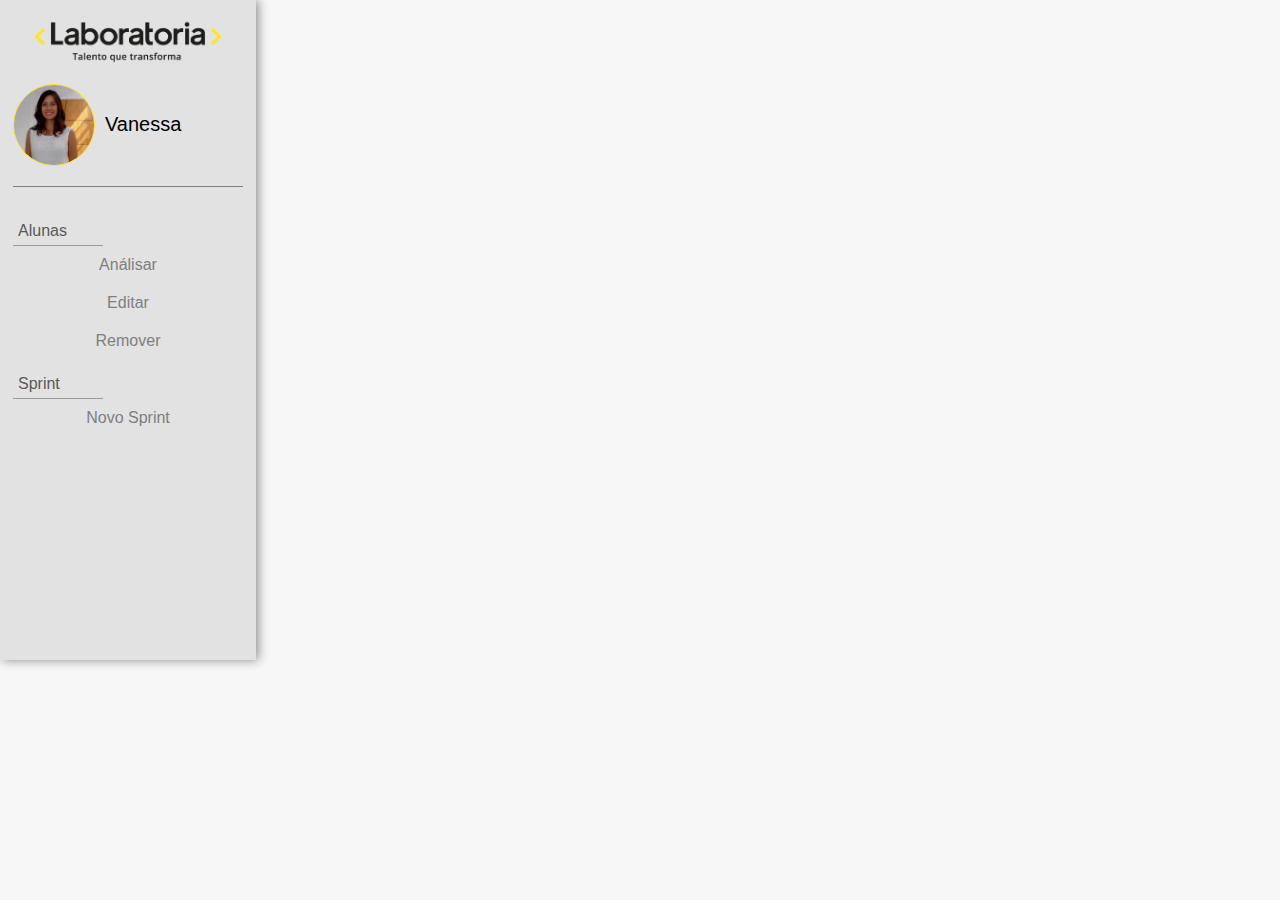
==== sprint.html @ 1ec586ba "Criação e estruturação das páginas turmas e sprint" ====
<!DOCTYPE html>
<html lang="">

<head>
	<meta charset="utf-8">
	<!--	css-->
	<link rel="stylesheet" type="text/css" href="css/main.css">
	<!--	icones-->
	<link href="https://file.myfontastic.com/BUhrNSxb5CqWytLmgo8xLb/icons.css" rel="stylesheet">
	<title></title>
</head>

<body>
	<section id="main">
		<div id="menu">
			<img src="assets/images/logo-laboratoria.png" alt="logo" id="logo">
			<div id="perfil">
				<img src="assets/images/vanessa.jpg" alt="perfil" id="photoPerfil">
				<p class="name">Vanessa </p>
				<i class="icon-angle-down"></i>
			</div>
			<div id="buttonsMenu">
				<a class="titulosMenu icon-female">Alunas</a>
				<a class="buttonMenu">Análisar</a>
				<a class="buttonMenu">Editar</a>
				<a class="buttonMenu">Remover</a>
				<a class="titulosMenu icon-list-alt"> Sprint</a>
				<a class="buttonMenu "> Novo Sprint</a>
			</div>


		</div>
		<div id="display ">
			<div id="sprint "></div>
			<div id="alunas "></div>


		</div>
	</section>
</body>

</html>
---- css/main.css ----
.teste {
	border: 1px solid orange;
}

/* STYLE PADRÃO NAS PAGINAS SEDE, TURMA E ALUNAS */

body {
	background-color: #f7f7f7;
	margin: 0;
	font-family: Comic Sans MS, cursive, sans-serif;
}

#menu {
	width: 20%;
	height: 650px;
	background-color: #e2e2e2;
	display: flex;
	flex-direction: column;
	align-items: center;
	padding-top: 10px;
	box-shadow: 2px 0px 10px #888888;
}

#logo {
	width: 230px;
}

#main {
	display: flex;
}

#photoPerfil {
	width: 80px;
	border-radius: 50px;
	border: 1px solid #ffe521;
}

#perfil {
	display: flex;
	align-items: center;
	justify-content: flex-start;
	width: 230px;
	border-bottom: 1px solid #7f7f7f;
	padding-bottom: 20px;
	margin-bottom: 20px;
	padding-top: 10px;
}

.name {
	font-size: 20px;
	padding-left: 10px;
	padding-right: 25px;
}

.icon-angle-down {
	font-size: 20px;
	padding-top: 12px;
}

/* STYLE DA PAGINA SEDE */

.sedes {
	width: 40%;
	display: flex;
	flex-direction: column;
	align-items: center;
	justify-content: center;
}


.optionSedes {
	border: 1px solid #ffe521;
	background-color: #ffe521;
	width: 220px;
	text-align: center;
	height: 30px;
	color: #000;
	display: flex;
	align-items: center;
	justify-content: center;

}

.imgsSedes {
	width: 40%;
	overflow: hidden;
}

.imageSede {
	width: auto;
	height: auto;
}

/* STYLE DA PAGINA TURMA */

#classes {
	width: 80%;
}

#buttonsMenu {
	display: flex;
	flex-direction: column;
	justify-content: center;
	align-items: center;
	width: 230px;

}

.buttonMenu {
	padding: 10px;
	color: #7f7f7f;
}

.titulosMenu {
	border-bottom: 1px solid #999999;
	align-self: flex-start;
	padding: 5px 5px;
	color: #595959;
	margin-top: 10px;
	width: 80px;
}
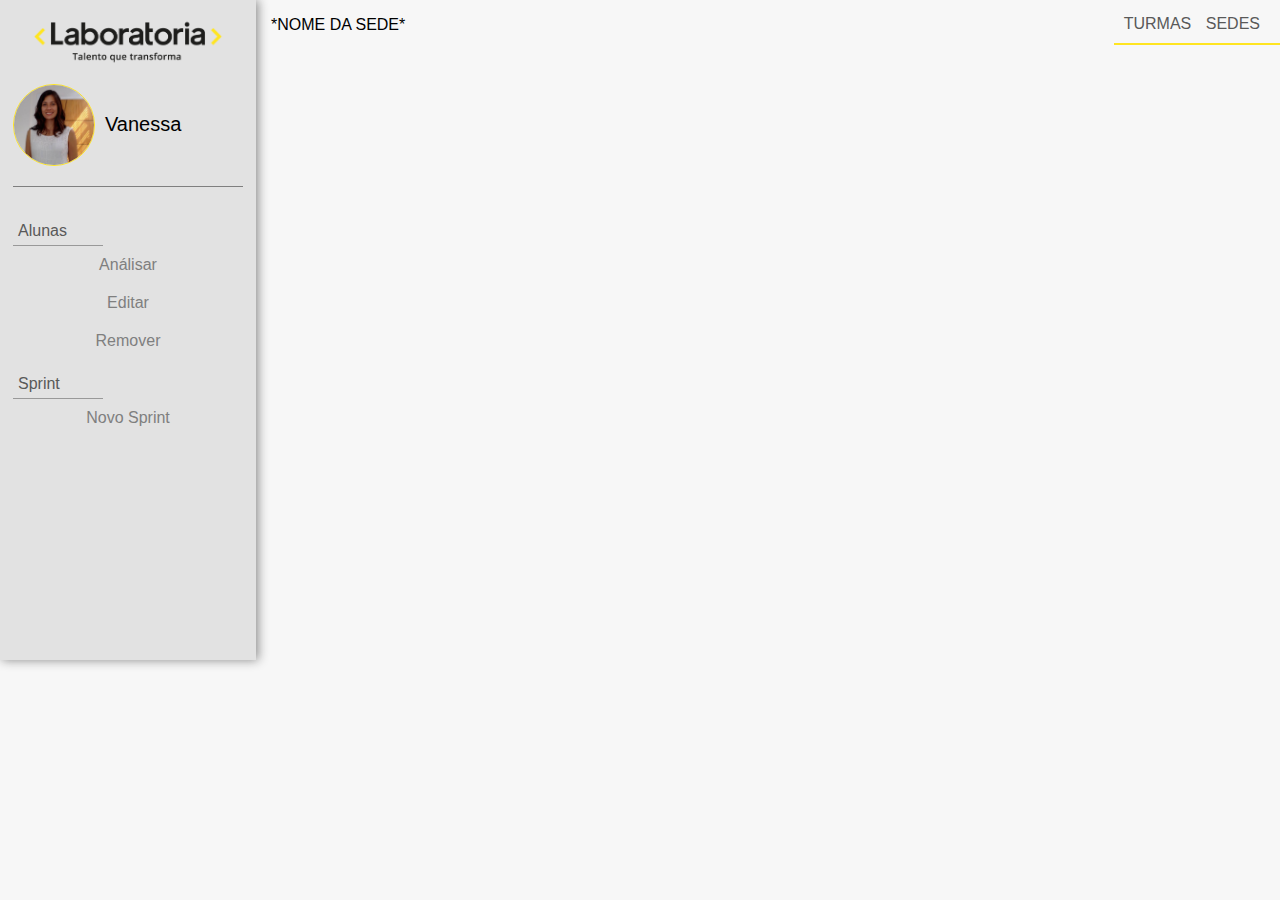
==== commit 5ae95b38: "add a opção de voltar nas paginas" ====
--- a/sprint.html
+++ b/sprint.html
@@ -1,13 +1,14 @@
 <!DOCTYPE html>
-<html lang="">
-
+<html lang="PT=br">
 <head>
 	<meta charset="utf-8">
-	<!--	css-->
+	<title>Dashboard</title>
+	<!--	css -->
 	<link rel="stylesheet" type="text/css" href="css/main.css">
-	<!--	icones-->
+	<!--	icones -->
 	<link href="https://file.myfontastic.com/BUhrNSxb5CqWytLmgo8xLb/icons.css" rel="stylesheet">
-	<title></title>
+	<!--	img da aba -->
+	<link rel="icon" type="image/jpg" href="assets/images/logo.png" />
 </head>
 
 <body>
@@ -25,18 +26,20 @@
 				<a class="buttonMenu">Editar</a>
 				<a class="buttonMenu">Remover</a>
 				<a class="titulosMenu icon-list-alt"> Sprint</a>
-				<a class="buttonMenu "> Novo Sprint</a>
+				<a class="buttonMenu"> Novo Sprint</a>
 			</div>
-
-
 		</div>
-		<div id="display ">
-			<div id="sprint "></div>
-			<div id="alunas "></div>
-
-
+		<div id="display">
+			<div id="topo">
+				<span class="nameSede">*NOME DA SEDE*</span>
+				<span id="return">
+					<a href="turma.html" class="icon-chevron-right">TURMAS</a>
+					<a href="sede.html"  class="icon-chevron-right">SEDES</a>
+				</span>
+			</div>
+			<div id="sprint"></div>
+			<div id="alunas"></div>
 		</div>
 	</section>
 </body>
-
 </html>
--- a/css/main.css
+++ b/css/main.css
@@ -97,6 +97,8 @@
 	width: 80%;
 }
 
+/* STYLE DA PAGINA SPRINT */
+
 #buttonsMenu {
 	display: flex;
 	flex-direction: column;
@@ -119,3 +121,30 @@
 	margin-top: 10px;
 	width: 80px;
 }
+
+#display {
+	width: 80%;
+}
+
+#topo {
+	display: flex;
+	justify-content: space-between;
+	height: 50px;
+	align-items: center;
+}
+
+#return {
+	border-bottom: 2px solid #ffe521;
+	padding: 10px;
+
+}
+
+.icon-chevron-right {
+	padding-right: 10px;
+	text-decoration: none;
+	color: #595959;
+}
+
+.nameSede {
+	padding-left: 15px;
+}
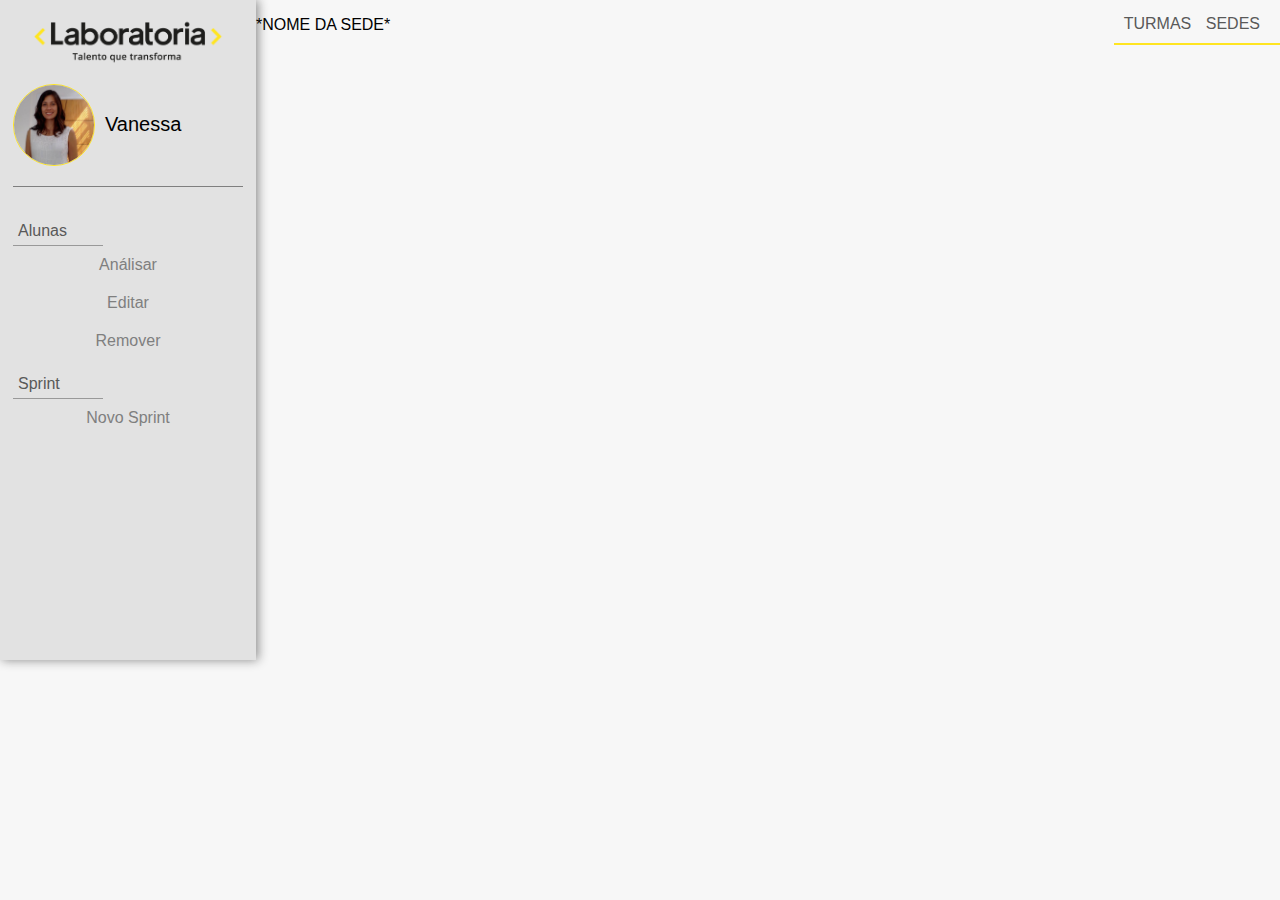
==== commit 1b58690c: "iniciando o JS, likando sedes com a pagina turma.html" ====
--- a/sprint.html
+++ b/sprint.html
@@ -1,5 +1,5 @@
 <!DOCTYPE html>
-<html lang="PT=br">
+<html lang="PT-br">
 <head>
 	<meta charset="utf-8">
 	<title>Dashboard</title>
@@ -41,5 +41,6 @@
 			<div id="alunas"></div>
 		</div>
 	</section>
+	<script type="text/javascript" src="js/app.js"></script>
 </body>
 </html>
--- a/css/main.css
+++ b/css/main.css
@@ -78,7 +78,15 @@
 	display: flex;
 	align-items: center;
 	justify-content: center;
+	text-decoration: none;
+	margin-top: 20px;
 
+}
+
+.optionSedes:hover {
+	color: #fff;
+	border: 1px solid #ffffff;
+	background-color: #000000;
 }
 
 .imgsSedes {
@@ -95,6 +103,11 @@
 
 #classes {
 	width: 80%;
+}
+
+
+#nameSede {
+	padding-left: 15px;
 }
 
 /* STYLE DA PAGINA SPRINT */
@@ -144,7 +157,3 @@
 	text-decoration: none;
 	color: #595959;
 }
-
-.nameSede {
-	padding-left: 15px;
-}
